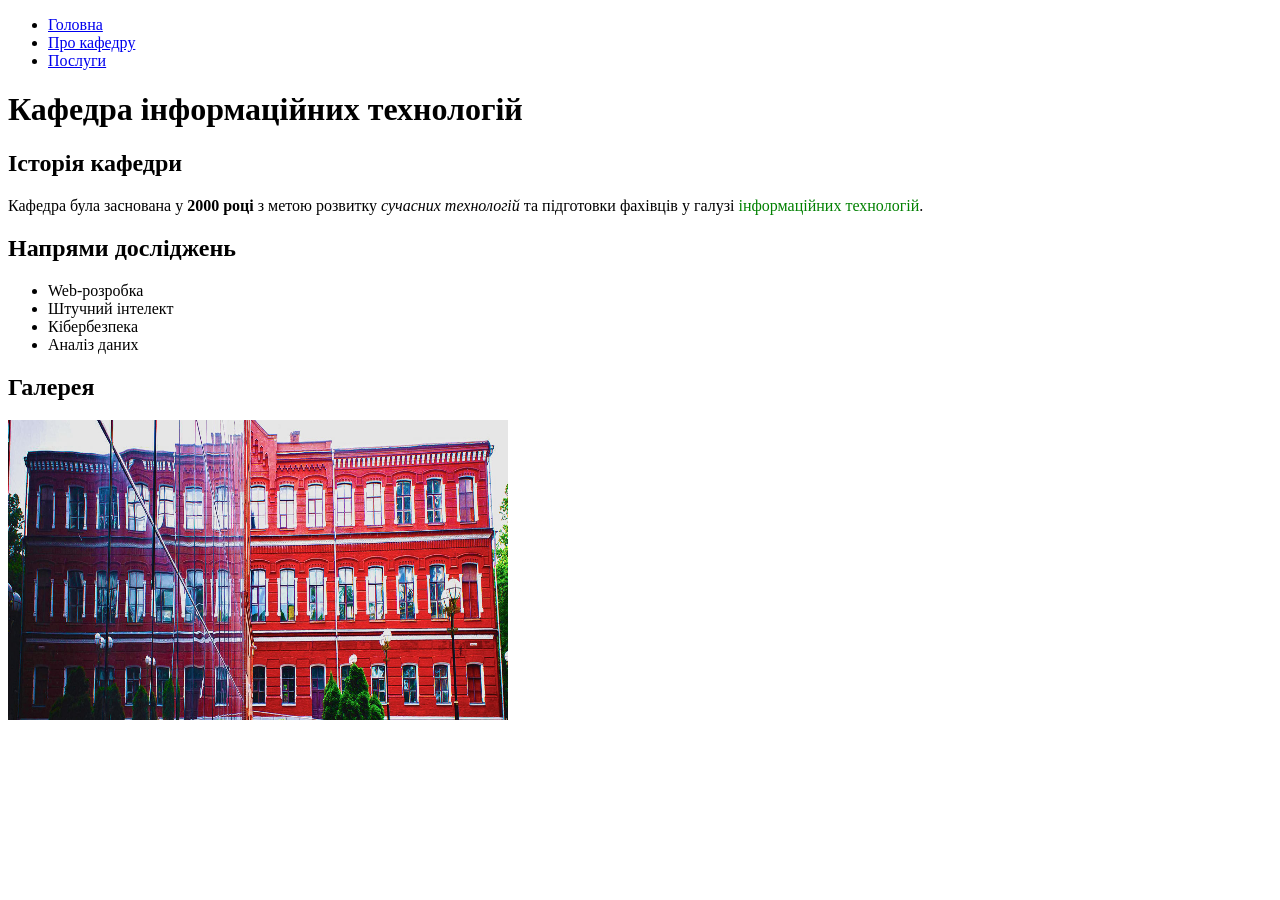
==== pages/about.html @ ab7d1442 "multi page website" ====
<!DOCTYPE html>
<html lang="uk">
<head>
    <meta charset="UTF-8">
    <meta name="viewport" content="width=device-width, initial-scale=1.0">
    <title>Про кафедру</title>
</head>
<body>
    <header>
    <nav>
        <ul>
            <li><a href="../index.html">Головна</a></li>
            <li><a href="about.html">Про кафедру</a></li>
            <li><a href="services.html">Послуги</a></li>
        </ul>
    </nav>
</header>


<main>
    <h1>Кафедра інформаційних технологій</h1>


    <section>
        <h2>Історія кафедри</h2>
        <p>
            Кафедра була заснована у <strong>2000 році</strong> з метою розвитку 
            <em>сучасних технологій</em> та підготовки фахівців у галузі 
            <span style="color: green;">інформаційних технологій</span>.
        </p>
    </section>

    <section>
        <h2>Напрями досліджень</h2>
        <ul>
            <li>Web-розробка</li>
            <li>Штучний інтелект</li>
            <li>Кібербезпека</li>
            <li>Аналіз даних</li>
        </ul>
    </section>

    <section>
        <h2>Галерея</h2>
        <img src="../images/khpi.jpg" alt="Інститут" width="500" height="300">
    </section>
</main>
</body>
</html>
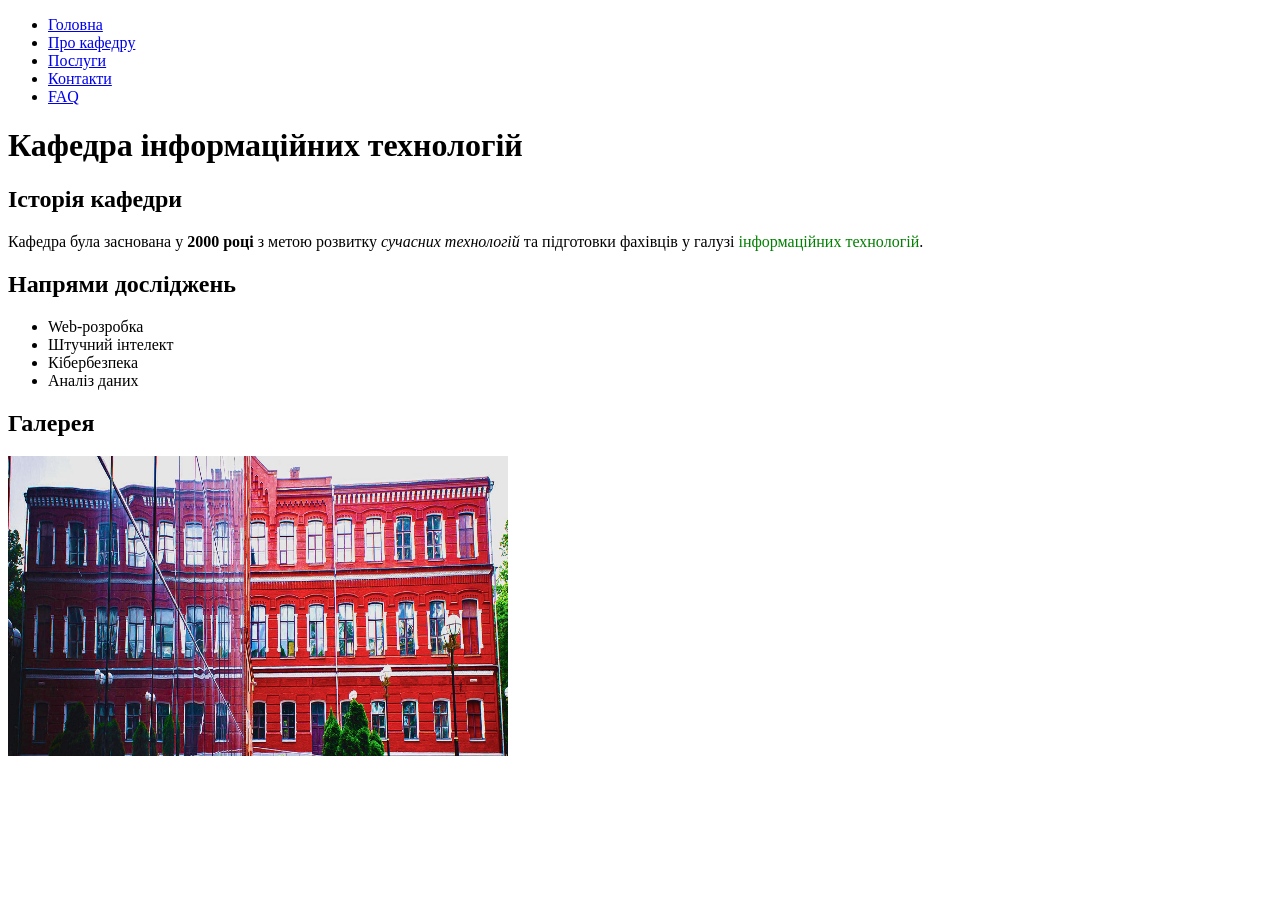
==== commit f01a26d4: "Updated navigation menu" ====
--- a/pages/about.html
+++ b/pages/about.html
@@ -12,6 +12,8 @@
             <li><a href="../index.html">Головна</a></li>
             <li><a href="about.html">Про кафедру</a></li>
             <li><a href="services.html">Послуги</a></li>
+            <li><a href="contact.html">Контакти</a></li>
+            <li><a href="faq.html">FAQ</a></li>
         </ul>
     </nav>
 </header>
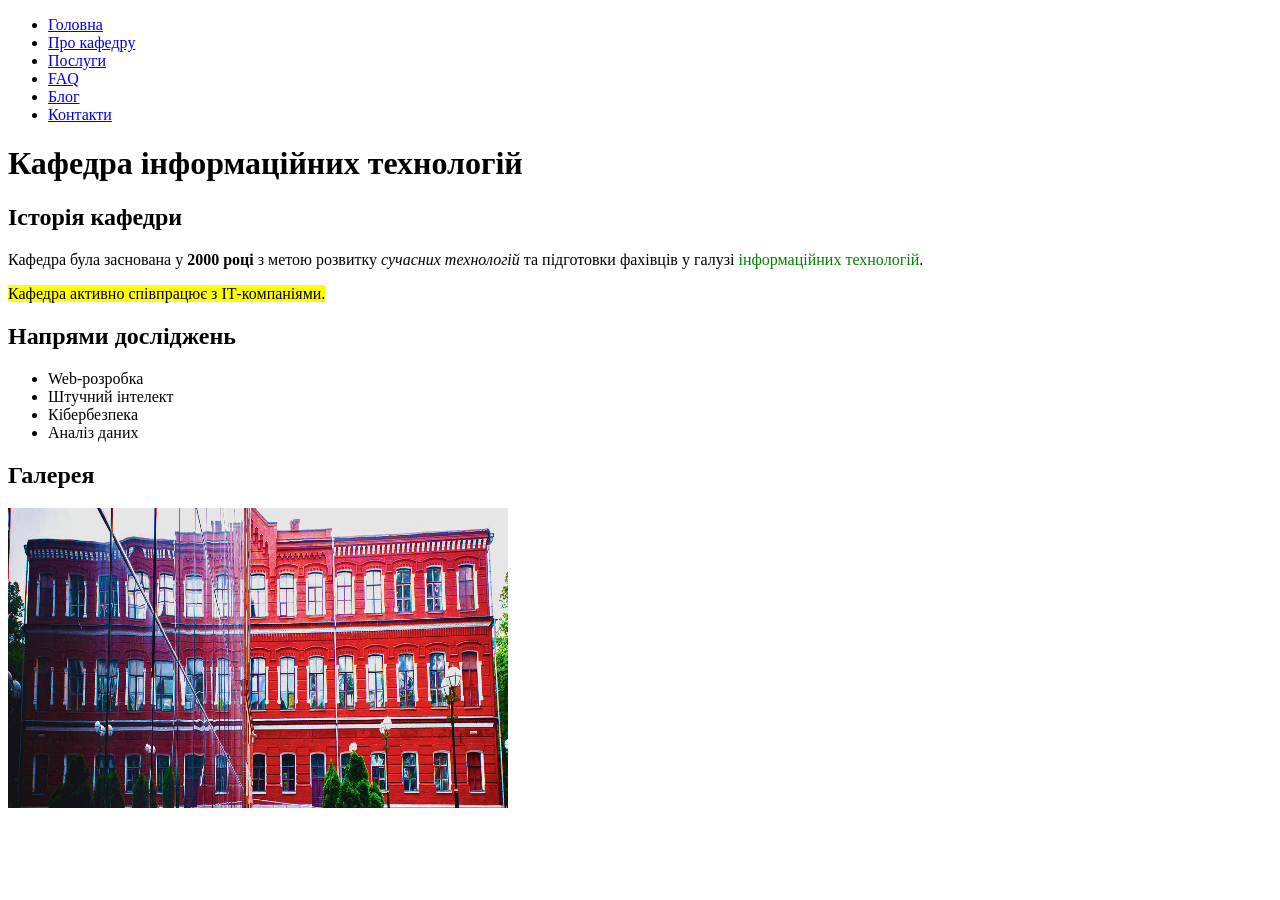
==== commit 2c2a92d9: "Add semantic HTML5 structure" ====
--- a/pages/about.html
+++ b/pages/about.html
@@ -12,8 +12,9 @@
             <li><a href="../index.html">Головна</a></li>
             <li><a href="about.html">Про кафедру</a></li>
             <li><a href="services.html">Послуги</a></li>
+            <li><a href="faq.html">FAQ</a></li>
+            <li><a href="blog.html">Блог</a></li>
             <li><a href="contact.html">Контакти</a></li>
-            <li><a href="faq.html">FAQ</a></li>
         </ul>
     </nav>
 </header>
@@ -29,6 +30,10 @@
             Кафедра була заснована у <strong>2000 році</strong> з метою розвитку 
             <em>сучасних технологій</em> та підготовки фахівців у галузі 
             <span style="color: green;">інформаційних технологій</span>.
+        </p>
+
+        <p>
+            <mark>Кафедра активно співпрацює з ІТ-компаніями.</mark>
         </p>
     </section>
 
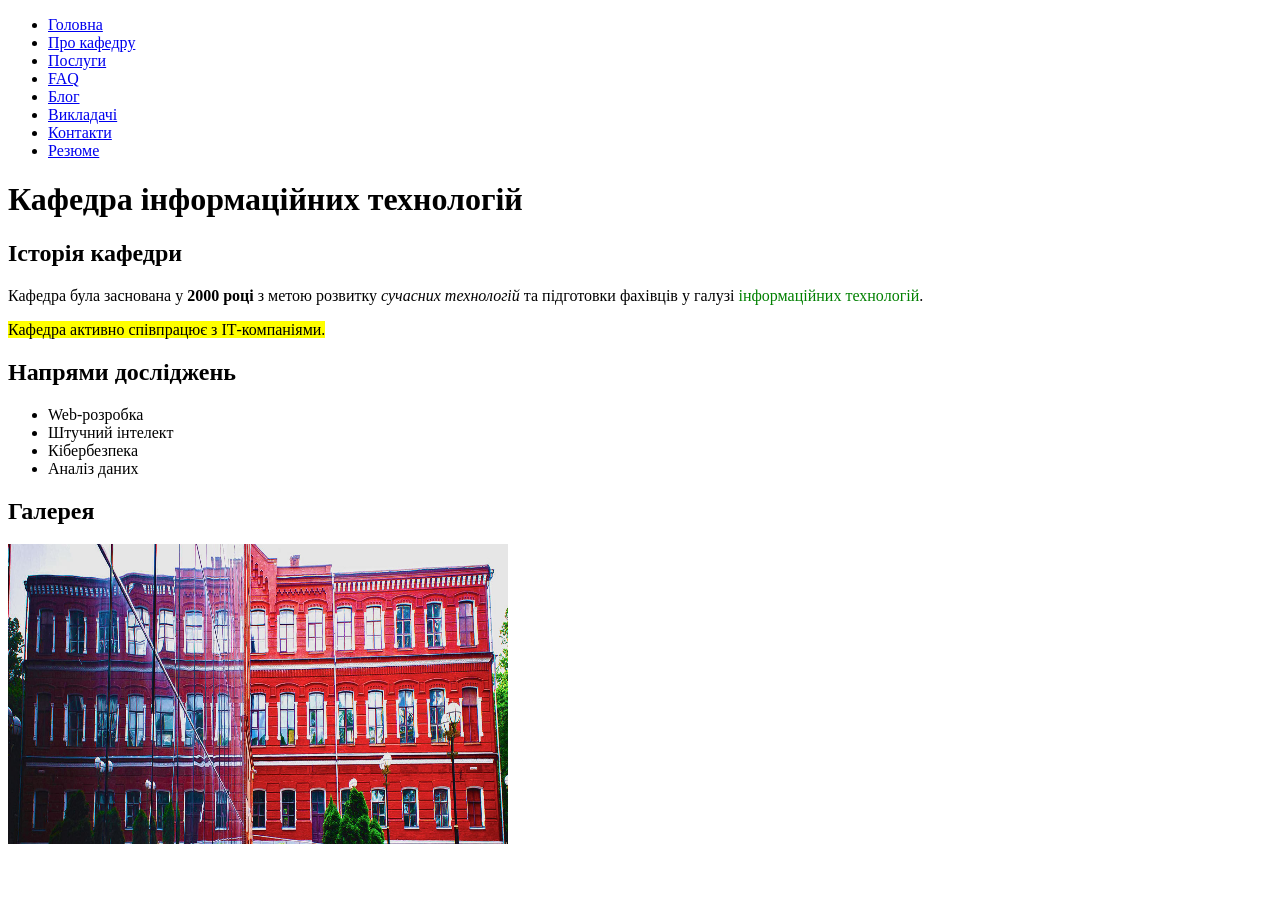
==== commit b6c80863: "Added new pages" ====
--- a/pages/about.html
+++ b/pages/about.html
@@ -14,7 +14,9 @@
             <li><a href="services.html">Послуги</a></li>
             <li><a href="faq.html">FAQ</a></li>
             <li><a href="blog.html">Блог</a></li>
+            <li><a href="teachers.html">Викладачі</a></li>
             <li><a href="contact.html">Контакти</a></li>
+            <li><a href="resume.html">Резюме</a></li>
         </ul>
     </nav>
 </header>
